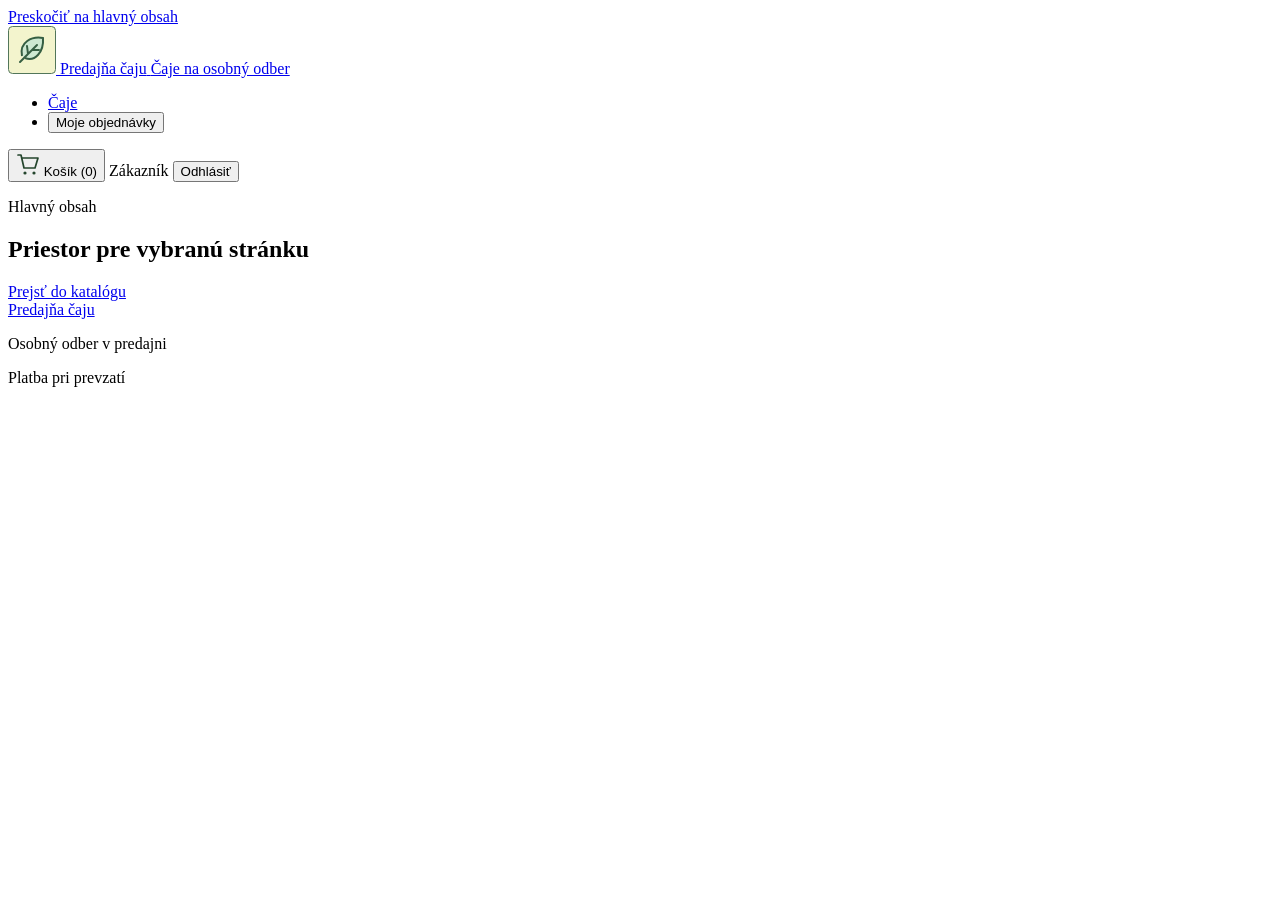
==== html/index.html @ cafc0549 "Tyzden 4 HTML" ====
<!DOCTYPE html>
<html lang="sk">
<head>
    <meta charset="UTF-8">
    <meta name="viewport" content="width=device-width, initial-scale=1.0">
    <meta name="description" content="Základné responzívne rozloženie aplikácie Predajňa čaju.">
    <title>Základné rozloženie | Predajňa čaju</title>
    <link rel="icon" href="images/logo.svg" type="image/svg+xml">
    <link rel="stylesheet" href="css/style.css">
</head>
<body>
    <a class="skip-link" href="#obsah">Preskočiť na hlavný obsah</a>

    <header class="site-header">
        <div class="container header-inner">
            <a class="brand" href="index.html" aria-label="Predajňa čaju – základné rozloženie">
                <img src="images/logo.svg" width="48" height="48" alt="">
                <span>
                    <span class="brand-name">Predajňa čaju</span>
                    <span class="brand-tagline">Čaje na osobný odber</span>
                </span>
            </a>

            <nav class="main-nav" aria-label="Hlavná navigácia">
                <ul class="nav-list">
                    <li><a class="nav-item" href="katalog.html">Čaje</a></li>
                    <li><button class="nav-item" type="button">Moje objednávky</button></li>
                </ul>
            </nav>

            <div class="account-controls">
                <button class="button button-secondary" type="button" aria-label="Košík, 0 položiek">
                    <img class="icon" src="images/cart.svg" width="24" height="24" alt="">
                    <span>Košík (0)</span>
                </button>
                <span class="account-label">Zákazník</span>
                <button class="button button-secondary" type="button">Odhlásiť</button>
            </div>
        </div>
    </header>

    <main id="obsah" class="container layout-main" tabindex="-1">
        <section class="layout-placeholder" aria-labelledby="nadpis-rozlozenia">
            <div class="placeholder-copy">
                <p class="eyebrow">Hlavný obsah</p>
                <h1 id="nadpis-rozlozenia">Priestor pre vybranú stránku</h1>
                <a class="button" href="katalog.html">Prejsť do katalógu</a>
            </div>
        </section>
    </main>

    <footer class="site-footer">
        <div class="container footer-inner">
            <a class="footer-brand" href="index.html">Predajňa čaju</a>
            <p>Osobný odber v predajni</p>
            <p>Platba pri prevzatí</p>
        </div>
    </footer>
</body>
</html>
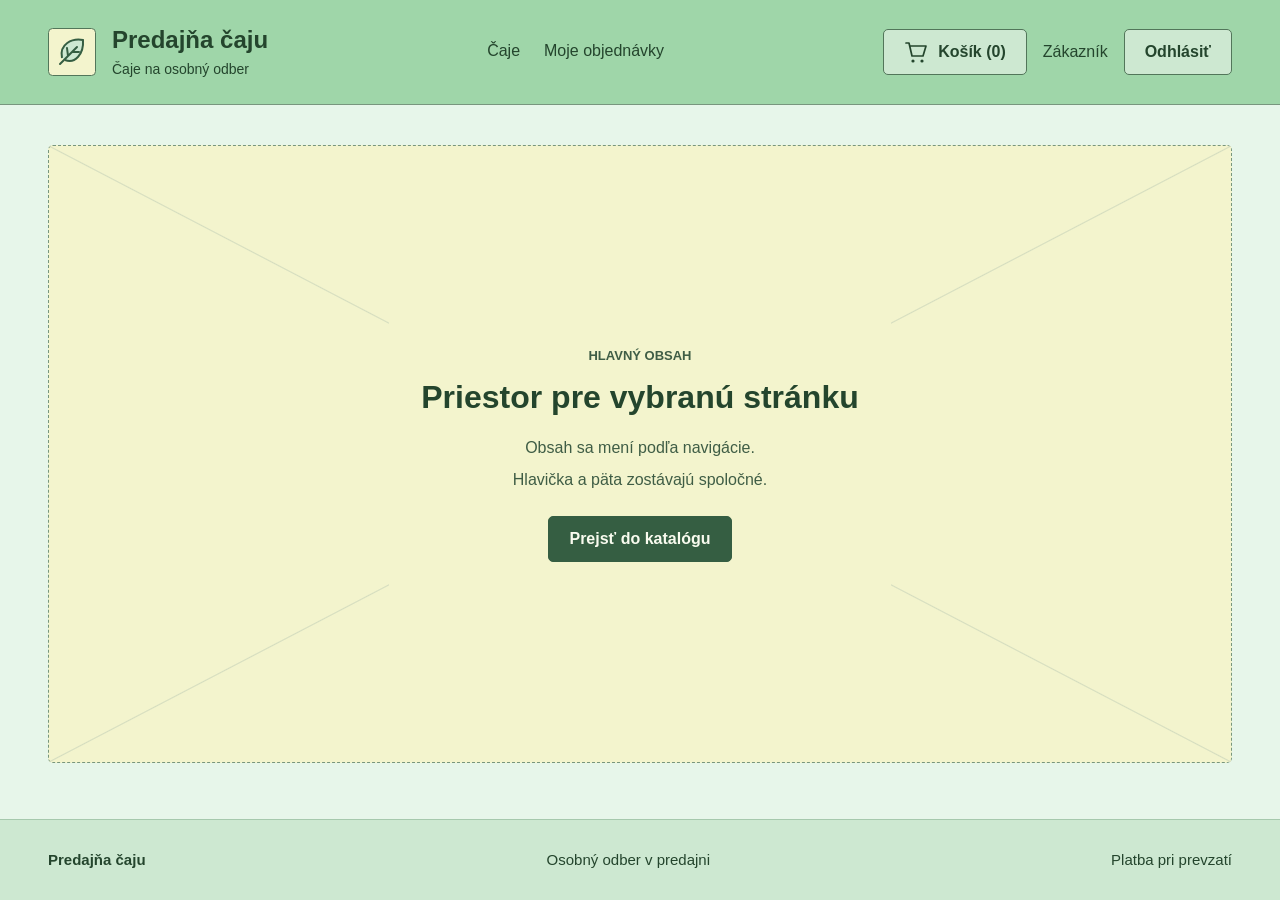
==== commit fabc0ca5: "Add files via upload" ====
--- a/html/index.html
+++ b/html/index.html
@@ -9,6 +9,7 @@
     <link rel="stylesheet" href="css/style.css">
 </head>
 <body>
+    <!-- Statická ukážka zákazníckeho rozhrania po prihlásení. Bez JavaScriptu a servera. -->
     <a class="skip-link" href="#obsah">Preskočiť na hlavný obsah</a>
 
     <header class="site-header">
@@ -24,6 +25,7 @@
             <nav class="main-nav" aria-label="Hlavná navigácia">
                 <ul class="nav-list">
                     <li><a class="nav-item" href="katalog.html">Čaje</a></li>
+                    <!-- Táto stránka zatiaľ nie je súčasťou zadania, preto ide o vizuálne tlačidlo. -->
                     <li><button class="nav-item" type="button">Moje objednávky</button></li>
                 </ul>
             </nav>
@@ -39,11 +41,14 @@
         </div>
     </header>
 
+    <!-- Základné rozloženie podľa prvého wireframu. -->
     <main id="obsah" class="container layout-main" tabindex="-1">
         <section class="layout-placeholder" aria-labelledby="nadpis-rozlozenia">
             <div class="placeholder-copy">
                 <p class="eyebrow">Hlavný obsah</p>
                 <h1 id="nadpis-rozlozenia">Priestor pre vybranú stránku</h1>
+                <p>Obsah sa mení podľa navigácie.</p>
+                <p>Hlavička a päta zostávajú spoločné.</p>
                 <a class="button" href="katalog.html">Prejsť do katalógu</a>
             </div>
         </section>
--- a/html/css/style.css
+++ b/html/css/style.css
@@ -0,0 +1,663 @@
+/* 1. Farby a základné nastavenia */
+:root {
+    --header: #9fd6a9;
+    --background: #e7f6ea;
+    --surface: #f3f4cd;
+    --footer: #cde8d1;
+    --text: #24452d;
+    --muted: #3f5d45;
+    --primary: #355e42;
+    --primary-hover: #24452d;
+    --border: #78967e;
+    --control-border: #52765a;
+    --input: #f9fbef;
+    --radius: 5px;
+}
+
+* {
+    box-sizing: border-box;
+}
+
+body {
+    margin: 0;
+    min-height: 100vh;
+    min-height: 100svh;
+    display: flex;
+    flex-direction: column;
+    font-family: Arial, Helvetica, sans-serif;
+    font-size: 1rem;
+    line-height: 1.5;
+    color: var(--text);
+    background: var(--background);
+}
+
+/* Relatívna šírka a maximálna šírka bránia rozťahovaniu stránky. */
+.container {
+    width: calc(100% - 6rem);
+    max-width: 1344px;
+    margin-inline: auto;
+}
+
+main {
+    flex: 1;
+    padding-block: 2.5rem 3.5rem;
+    min-width: 0;
+}
+
+h1, h2, h3, p {
+    margin: 0;
+}
+
+h1 {
+    font-size: 2rem;
+    line-height: 1.2;
+}
+
+h2 {
+    font-size: 1.375rem;
+    line-height: 1.3;
+}
+
+h3 {
+    font-size: 1.5rem;
+    line-height: 1.25;
+}
+
+a {
+    color: inherit;
+    text-underline-offset: 4px;
+}
+
+button, input {
+    font: inherit;
+}
+
+button {
+    cursor: pointer;
+}
+
+img {
+    display: block;
+    max-width: 100%;
+}
+
+:focus-visible {
+    outline: 3px solid var(--text);
+    outline-offset: 4px;
+}
+
+/* Odkaz sa objaví pri ovládaní klávesnicou. */
+.skip-link {
+    position: absolute;
+    z-index: 5;
+    top: 0.75rem;
+    left: 1rem;
+    padding: 0.75rem 1rem;
+    background: var(--input);
+    border: 2px solid var(--text);
+    transform: translateY(-200%);
+}
+
+.skip-link:focus {
+    transform: translateY(0);
+}
+
+/* 2. Spoločná hlavička a navigácia */
+.site-header {
+    background: var(--header);
+    border-bottom: 1px solid var(--border);
+}
+
+.header-inner {
+    display: flex;
+    align-items: center;
+    justify-content: space-between;
+    gap: 1.5rem;
+    min-height: 104px;
+    padding-block: 1.25rem;
+}
+
+.brand {
+    display: flex;
+    align-items: center;
+    gap: 1rem;
+    text-decoration: none;
+    flex-shrink: 0;
+}
+
+.brand img {
+    width: 48px;
+    height: 48px;
+}
+
+.brand-name, .brand-tagline {
+    display: block;
+}
+
+.brand-name {
+    font-size: 1.5rem;
+    font-weight: 700;
+    line-height: 1.25;
+}
+
+.brand-tagline {
+    margin-top: 0.25rem;
+    font-size: 0.875rem;
+    color: var(--text);
+}
+
+.nav-list {
+    display: flex;
+    align-items: center;
+    flex-wrap: wrap;
+    gap: 1.5rem;
+    padding: 0;
+    margin: 0;
+    list-style: none;
+}
+
+.nav-item {
+    display: inline-flex;
+    align-items: center;
+    min-height: 44px;
+    padding: 0.5rem 0;
+    text-decoration: none;
+    color: var(--text);
+    background: transparent;
+    border: 0;
+    border-bottom: 3px solid transparent;
+}
+
+.nav-item:hover, .nav-item[aria-current="page"] {
+    border-bottom-color: var(--primary);
+}
+
+.nav-item[aria-current="page"] {
+    font-weight: 700;
+}
+
+.account-controls {
+    display: flex;
+    align-items: center;
+    flex-wrap: wrap;
+    gap: 1rem;
+}
+
+.button {
+    display: inline-flex;
+    align-items: center;
+    justify-content: center;
+    gap: 0.625rem;
+    min-height: 46px;
+    padding: 0.625rem 1.25rem;
+    border: 1px solid var(--primary);
+    border-radius: var(--radius);
+    color: var(--input);
+    background: var(--primary);
+    font-weight: 700;
+    text-decoration: none;
+}
+
+.button:hover {
+    background: var(--primary-hover);
+}
+
+.button-secondary {
+    border-color: var(--control-border);
+    color: var(--text);
+    background: transparent;
+}
+
+.button-secondary:hover {
+    background: var(--footer);
+}
+
+.account-controls .button-secondary {
+    background: var(--footer);
+}
+
+.account-controls .button-secondary:hover {
+    background: var(--input);
+}
+
+.icon {
+    width: 24px;
+    height: 24px;
+    flex-shrink: 0;
+}
+
+/* 3. Prvá stránka: placeholder podľa prvého wireframu */
+.layout-main {
+    display: flex;
+}
+
+.layout-placeholder {
+    position: relative;
+    isolation: isolate;
+    width: 100%;
+    min-height: 65vh;
+    display: grid;
+    place-items: center;
+    padding: 2rem;
+    background: var(--surface);
+    border: 1px dashed var(--border);
+    border-radius: var(--radius);
+    text-align: center;
+}
+
+.layout-placeholder::before {
+    content: "";
+    position: absolute;
+    inset: 0;
+    z-index: -1;
+    background:
+        linear-gradient(to top right, transparent 49.9%, #d5ddbf 50%, transparent 50.1%),
+        linear-gradient(to bottom right, transparent 49.9%, #d5ddbf 50%, transparent 50.1%);
+}
+
+.placeholder-copy {
+    max-width: 42rem;
+    padding: 2rem;
+    background: var(--surface);
+}
+
+.eyebrow {
+    margin-bottom: 0.75rem;
+    font-size: 0.8125rem;
+    font-weight: 700;
+    text-transform: uppercase;
+    color: var(--muted);
+}
+
+.placeholder-copy h1 {
+    margin-bottom: 1.25rem;
+}
+
+.placeholder-copy p:not(.eyebrow) {
+    color: var(--muted);
+}
+
+.placeholder-copy p + p {
+    margin-top: 0.5rem;
+}
+
+.placeholder-copy .button {
+    margin-top: 1.5rem;
+}
+
+/* 4. Katalóg: vyhľadávanie a filtre */
+.page-intro p {
+    margin-top: 0.75rem;
+    color: var(--muted);
+}
+
+.catalog-form {
+    margin-top: 1.75rem;
+}
+
+.search-label {
+    display: block;
+    margin-bottom: 0.5rem;
+    font-weight: 700;
+}
+
+.search-row {
+    display: flex;
+    gap: 1rem;
+}
+
+.search-field {
+    position: relative;
+    flex: 1;
+    min-width: 0;
+}
+
+.search-field .icon {
+    position: absolute;
+    top: 50%;
+    left: 1rem;
+    transform: translateY(-50%);
+    pointer-events: none;
+}
+
+.search-field input {
+    width: 100%;
+    min-width: 0;
+    min-height: 54px;
+    padding: 0.75rem 1rem 0.75rem 3.5rem;
+    border: 1px solid var(--control-border);
+    border-radius: var(--radius);
+    background: var(--input);
+    color: var(--text);
+}
+
+.search-field input::placeholder {
+    color: var(--muted);
+    opacity: 1;
+}
+
+.search-row > .button {
+    min-width: 11rem;
+}
+
+/* Ľavý panel a pravá mriežka produktov. */
+.catalog-layout {
+    display: grid;
+    grid-template-columns: 232px minmax(0, 1fr);
+    gap: 1.5rem;
+    align-items: start;
+    margin-top: 2rem;
+}
+
+.filters {
+    min-width: 0;
+    padding: 1.25rem;
+    background: var(--surface);
+    border: 1px solid var(--border);
+    border-radius: var(--radius);
+}
+
+.filters fieldset {
+    min-width: 0;
+    margin: 0;
+    padding: 0;
+    border: 0;
+}
+
+.filters legend {
+    padding: 0;
+    margin-bottom: 1rem;
+    font-size: 1.375rem;
+    font-weight: 700;
+}
+
+.category-options {
+    display: grid;
+    gap: 0.25rem;
+}
+
+.category-option {
+    display: grid;
+    grid-template-columns: 18px minmax(0, 1fr) auto;
+    align-items: center;
+    gap: 0.625rem;
+    min-height: 44px;
+    padding: 0.5rem;
+    border-radius: var(--radius);
+    cursor: pointer;
+}
+
+.category-option:hover, .category-option:has(input:checked) {
+    background: var(--footer);
+}
+
+.category-option:has(input:checked) {
+    font-weight: 700;
+}
+
+.category-option input {
+    width: 16px;
+    height: 16px;
+    margin: 0;
+    accent-color: var(--primary);
+}
+
+.category-count {
+    color: var(--muted);
+    font-weight: 400;
+}
+
+.filter-actions {
+    margin-top: 1.25rem;
+    padding-top: 1.25rem;
+    border-top: 1px solid #b3cbb5;
+}
+
+.filter-actions .button {
+    width: 100%;
+}
+
+/* 5. Produktové karty */
+.products {
+    min-width: 0;
+}
+
+.results-heading {
+    display: flex;
+    flex-wrap: wrap;
+    align-items: baseline;
+    justify-content: space-between;
+    gap: 0.5rem 1rem;
+    margin-bottom: 1.5rem;
+}
+
+.results-heading p {
+    color: var(--muted);
+    font-size: 0.9375rem;
+}
+
+.product-grid {
+    display: grid;
+    grid-template-columns: repeat(3, minmax(0, 1fr));
+    gap: 1.5rem 1rem;
+}
+
+.product-card {
+    display: flex;
+    flex-direction: column;
+    min-width: 0;
+    padding: 1rem;
+    background: var(--surface);
+    border: 1px solid var(--border);
+    border-radius: var(--radius);
+}
+
+.product-image {
+    width: 100%;
+    height: auto;
+    aspect-ratio: 20 / 7;
+    object-fit: cover;
+    border: 1px solid #a8b99a;
+    border-radius: 2px;
+}
+
+.product-category {
+    margin: 0.875rem 0 0.375rem;
+    color: var(--muted);
+    font-size: 0.75rem;
+    font-weight: 700;
+    text-transform: uppercase;
+}
+
+.product-card h3 {
+    margin-bottom: 0.5rem;
+    overflow-wrap: anywhere;
+}
+
+.product-meta, .product-description {
+    font-size: 0.9375rem;
+    color: var(--muted);
+}
+
+.product-description {
+    margin-top: 0.25rem;
+    margin-bottom: 1rem;
+}
+
+.product-bottom {
+    display: flex;
+    flex-wrap: wrap;
+    align-items: flex-end;
+    justify-content: space-between;
+    gap: 0.75rem;
+    margin-top: auto;
+}
+
+.price {
+    display: block;
+    margin-bottom: 0.125rem;
+    font-size: 1.5rem;
+    font-weight: 700;
+    white-space: nowrap;
+}
+
+.detail-button {
+    display: inline-block;
+    min-height: 44px;
+    padding: 0.25rem 0;
+    color: var(--text);
+    background: transparent;
+    border: 0;
+    text-decoration: underline;
+    text-underline-offset: 4px;
+    text-align: left;
+    font-size: 0.9375rem;
+}
+
+.detail-button:hover {
+    text-decoration-thickness: 2px;
+}
+
+/* 6. Päta zostáva na spodku aj pri krátkom obsahu. */
+.site-footer {
+    background: var(--footer);
+    border-top: 1px solid #a6c9ad;
+}
+
+.footer-inner {
+    display: flex;
+    flex-wrap: wrap;
+    align-items: center;
+    justify-content: space-between;
+    gap: 1rem;
+    min-height: 80px;
+    padding-block: 1.5rem;
+    font-size: 0.9375rem;
+}
+
+.footer-brand {
+    font-weight: 700;
+    text-decoration: none;
+}
+
+/* 7. Tablet: navigácia na samostatnom riadku, dva stĺpce produktov. */
+@media (max-width: 1200px) {
+    .header-inner {
+        flex-wrap: wrap;
+    }
+
+    .main-nav {
+        flex-basis: 100%;
+        order: 3;
+    }
+
+    .product-grid {
+        grid-template-columns: repeat(2, minmax(0, 1fr));
+    }
+}
+
+/* 8. Menší tablet: filtre nad produktmi, menšie okraje. */
+@media (max-width: 900px) {
+    .container {
+        width: calc(100% - 3rem);
+    }
+
+    .catalog-layout {
+        grid-template-columns: minmax(0, 1fr);
+    }
+
+    .category-options {
+        grid-template-columns: repeat(3, minmax(0, 1fr));
+    }
+
+    .filter-actions .button {
+        width: auto;
+    }
+}
+
+/* 9. Mobil: jeden stĺpec, zalamovanie navigácie a väčšie dotykové plochy. */
+@media (max-width: 600px) {
+    .container {
+        width: calc(100% - 2rem);
+    }
+
+    main {
+        padding-block: 1.75rem 2rem;
+    }
+
+    h1 {
+        font-size: 1.75rem;
+    }
+
+    .brand-name {
+        font-size: 1.375rem;
+    }
+
+    .header-inner {
+        gap: 0.875rem;
+        padding-block: 1rem;
+    }
+
+    .brand, .account-controls {
+        flex-basis: 100%;
+    }
+
+    .main-nav {
+        order: 0;
+    }
+
+    .account-controls {
+        gap: 0.5rem 0.75rem;
+    }
+
+    .account-controls .button {
+        padding-inline: 0.875rem;
+    }
+
+    .account-label {
+        margin-left: auto;
+        font-size: 0.875rem;
+    }
+
+    .search-row {
+        flex-direction: column;
+        gap: 0.75rem;
+    }
+
+    .search-row > .button {
+        min-height: 48px;
+    }
+
+    .category-options {
+        grid-template-columns: repeat(2, minmax(0, 1fr));
+    }
+
+    .product-grid {
+        grid-template-columns: minmax(0, 1fr);
+    }
+
+    .layout-placeholder {
+        min-height: 60vh;
+        padding: 1rem;
+    }
+
+    .placeholder-copy {
+        padding: 1rem 0.25rem;
+    }
+
+    .footer-inner {
+        flex-direction: column;
+        align-items: flex-start;
+        gap: 0.625rem;
+    }
+}
+
+@media (max-width: 360px) {
+    .category-options {
+        grid-template-columns: minmax(0, 1fr);
+    }
+
+    .account-label {
+        display: none;
+    }
+}
